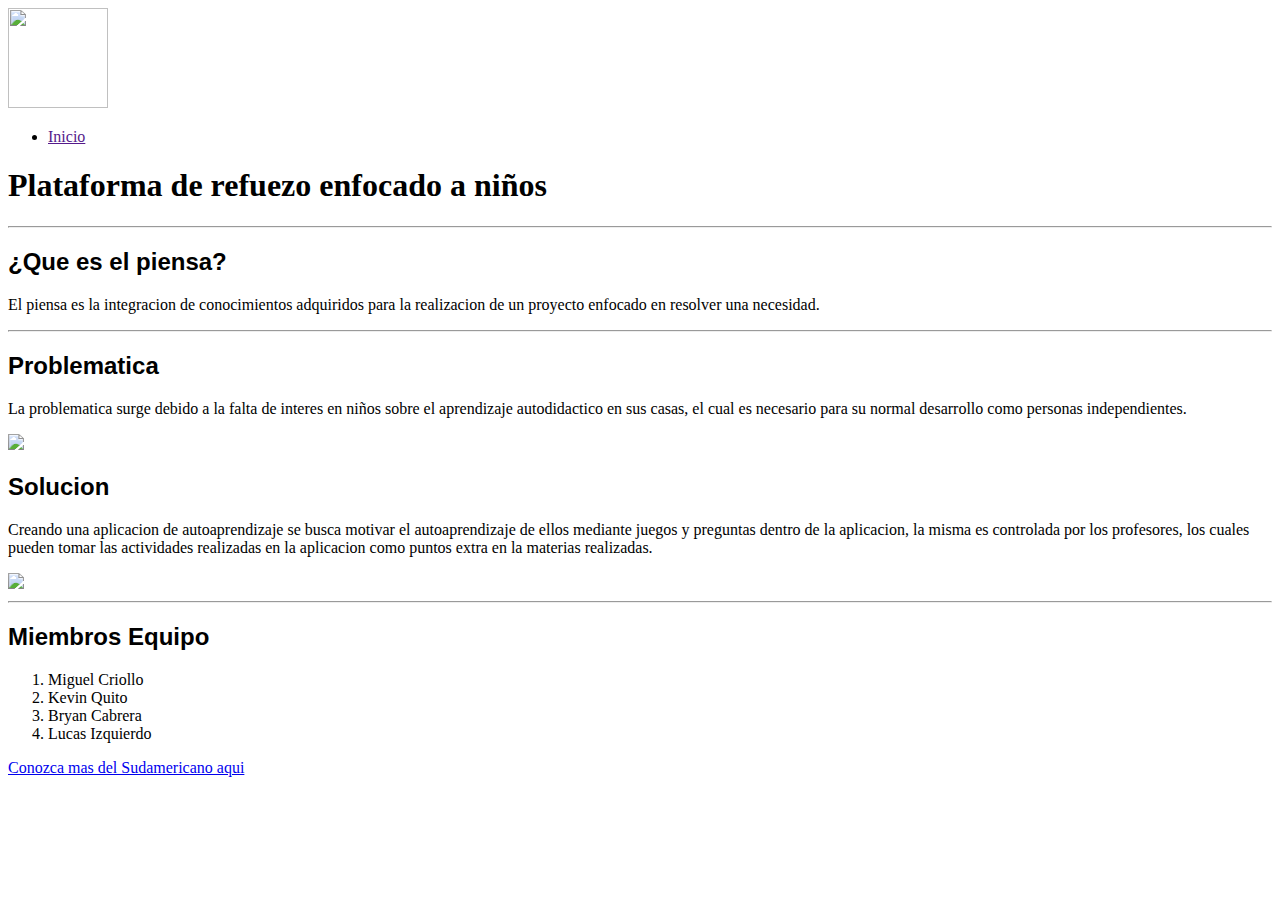
==== index.html @ fd086cec "Crea el HTML y el CSS de los títulos" ====
<!DOCTYPE html>
<html lang="es">
<head>
    <meta charset="UTF-8">
    <meta http-equiv="X-UA-Compatible" content="IE=edge">
    <meta name="viewport" content="width=device-width, initial-scale=1.0">
    <link rel= 'stylesheet' href= 'estilo.css' />
    <title>Trabajo Grupal</title>
</head>
<header>
    <img src="https://1000logos.net/wp-content/uploads/2017/02/Harvard-Logo-Meaning-history.jpg" class="icono">
    <nav class="menu">
        <ul>
            <li><a href="">Inicio</a></li>
          </ul>
    <h1>Plataforma de refuezo enfocado a niños</h1>
    <hr>
</header>
    <main>
        
            <h2>¿Que es el piensa?</h2>
        <p>El piensa es la integracion de conocimientos adquiridos
            para la realizacion de un proyecto enfocado en resolver una necesidad.
        </p>
        <hr>
        
    </main>
    
    <article>
        <h2>Problematica</h2>
        <p> La problematica surge debido a la falta de interes
            en niños sobre el aprendizaje autodidactico en sus casas,
            el cual es necesario para su normal desarrollo como personas
            independientes.
        </p>
        
        <img src="https://static.guiainfantil.com/uploads/educacion/ninosdesmotivados-p.jpg">
        

    </article>

    </article>
    
        <h2>Solucion</h2>
        <p>Creando una aplicacion de autoaprendizaje se busca motivar el autoaprendizaje de ellos
            mediante juegos y preguntas dentro de la aplicacion, la misma es controlada por 
            los profesores, los cuales pueden tomar las actividades realizadas en la aplicacion
            como puntos extra en la materias realizadas.
        </p>
     
        <img src="https://c8.alamy.com/compes/2bjaxfy/un-nino-esta-aprendiendo-lecciones-a-distancia-en-un-telefono-movil-el-concepto-de-aprendizaje-a-distancia-y-aprendizaje-en-linea-2bjaxfy.jpg">
  
    <hr>
</main>
<footer>
    <h2>Miembros Equipo </h2>
    <ol>
        <li>Miguel Criollo</li>
        <li>Kevin Quito</li>
        <li>Bryan Cabrera</li>
        <li>Lucas Izquierdo</li>
      </ol>
      <A HREF="https://sudamericano.edu.ec"> Conozca mas del Sudamericano aqui </A>
</footer>
</html>
---- estilo.css ----
h2{
    color: black;
    font-family:Arial, Helvetica, sans-serif
}


p{
    font-family: 'Times New Roman', Times, serif;
}

.icono{
    width: 100px;
    height: 100px;
}
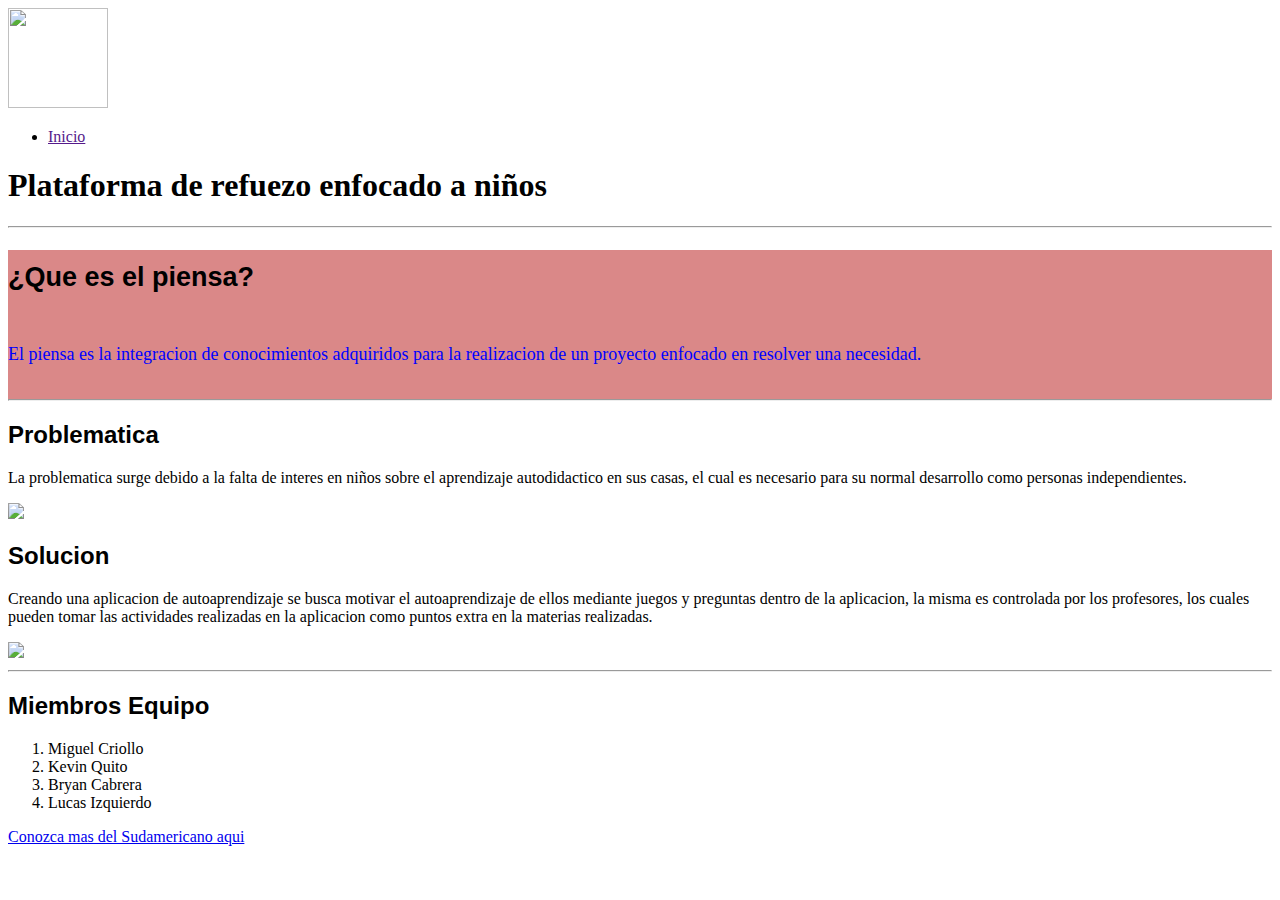
==== commit a1677092: "CSS Seccion 1" ====
--- a/index.html
+++ b/index.html
@@ -17,13 +17,13 @@
     <hr>
 </header>
     <main>
-        
+        <div class = 'seccion1'>
             <h2>¿Que es el piensa?</h2>
         <p>El piensa es la integracion de conocimientos adquiridos
             para la realizacion de un proyecto enfocado en resolver una necesidad.
         </p>
         <hr>
-        
+        </div>
     </main>
     
     <article>
--- a/estilo.css
+++ b/estilo.css
@@ -13,3 +13,10 @@
     width: 100px;
     height: 100px;
 }
+.seccion1{
+    background-color: rgb(218, 136, 136);
+    color: blue;
+    line-height: 300%;
+    font-size: large;
+
+}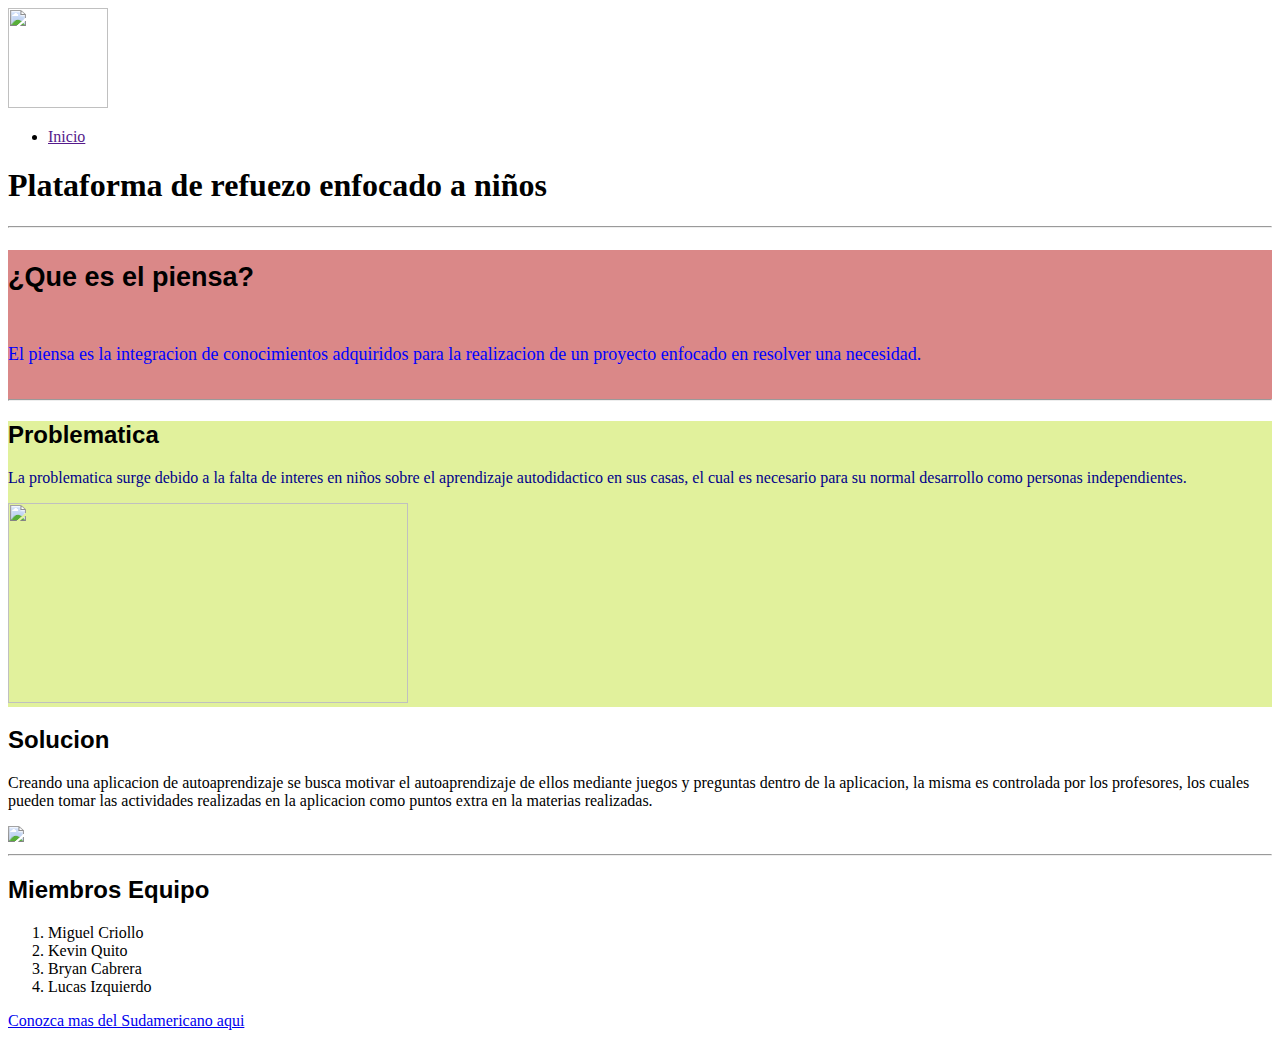
==== commit 27e469a1: "CSS Seccion 2" ====
--- a/index.html
+++ b/index.html
@@ -25,8 +25,8 @@
         <hr>
         </div>
     </main>
-    
-    <article>
+    <div class = 'seccion2'>
+      <article>
         <h2>Problematica</h2>
         <p> La problematica surge debido a la falta de interes
             en niños sobre el aprendizaje autodidactico en sus casas,
@@ -34,8 +34,10 @@
             independientes.
         </p>
         
-        <img src="https://static.guiainfantil.com/uploads/educacion/ninosdesmotivados-p.jpg">
-        
+        <img src="https://static.guiainfantil.com/uploads/educacion/ninosdesmotivados-p.jpg" class="primeraimagen">
+          
+    </div>
+    
 
     </article>
 
--- a/estilo.css
+++ b/estilo.css
@@ -13,10 +13,21 @@
     width: 100px;
     height: 100px;
 }
+
 .seccion1{
     background-color: rgb(218, 136, 136);
     color: blue;
     line-height: 300%;
     font-size: large;
 
-}+}
+
+.seccion2{
+    background-color: rgb(225, 241, 156);
+    color:darkblue
+}
+
+.primeraimagen{
+    width: 400px;
+    height: 200px;
+}
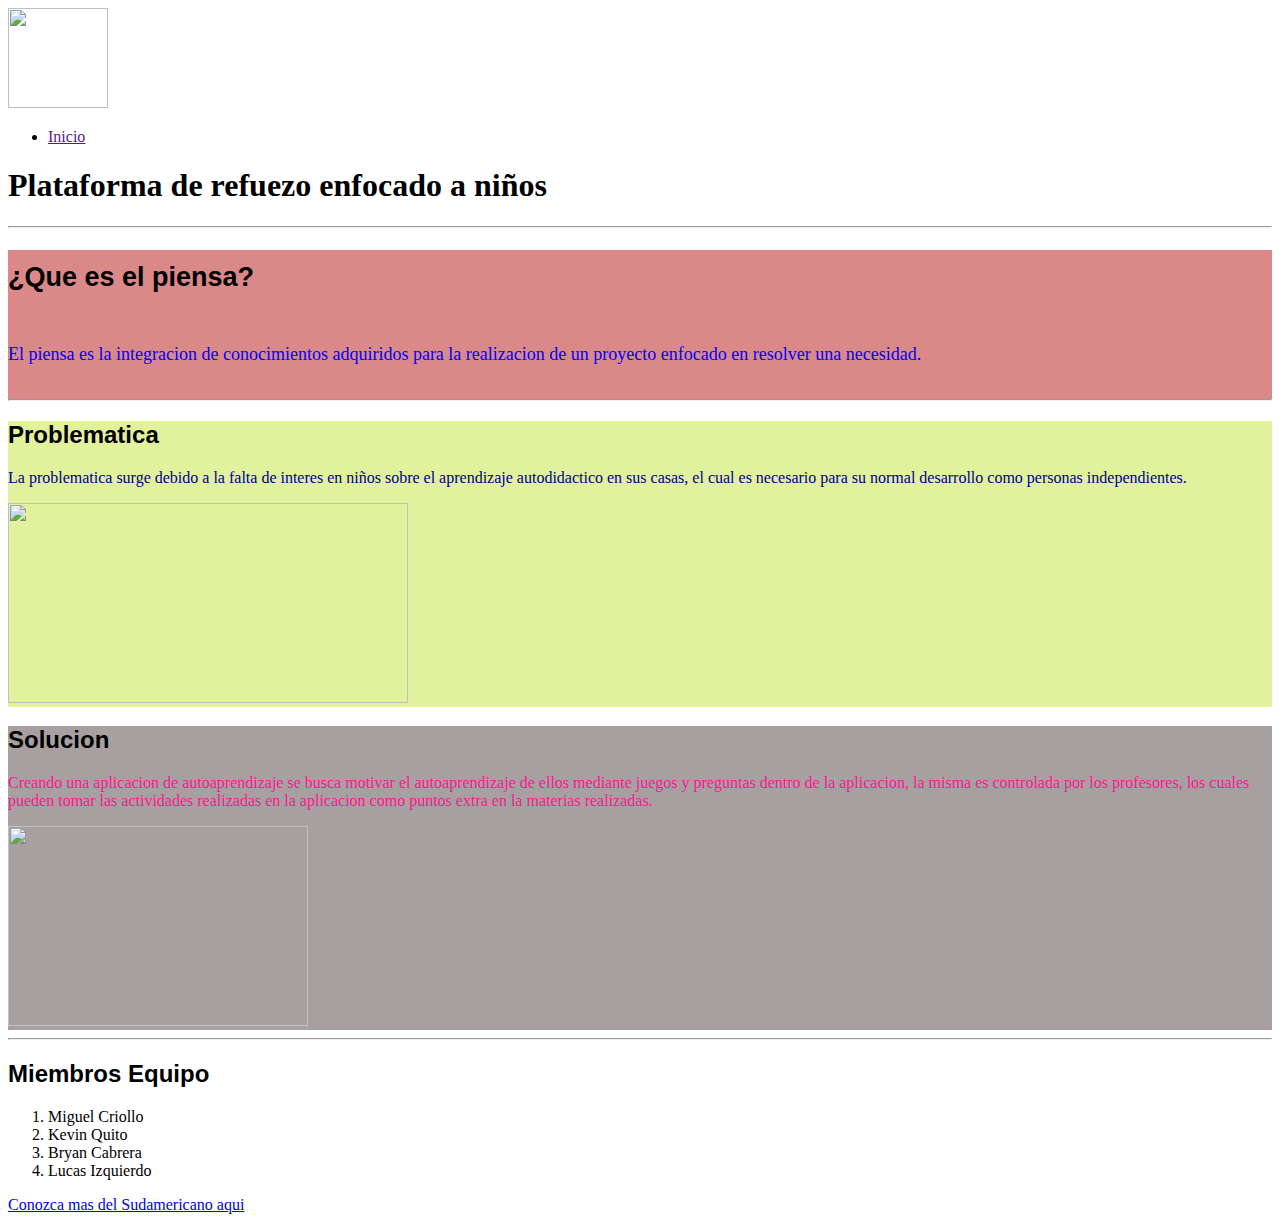
==== commit 821e3020: "CSS Seccion 3" ====
--- a/index.html
+++ b/index.html
@@ -42,16 +42,18 @@
     </article>
 
     </article>
-    
-        <h2>Solucion</h2>
+    <div class="seccion3">
+    <h2>Solucion</h2>
         <p>Creando una aplicacion de autoaprendizaje se busca motivar el autoaprendizaje de ellos
             mediante juegos y preguntas dentro de la aplicacion, la misma es controlada por 
             los profesores, los cuales pueden tomar las actividades realizadas en la aplicacion
             como puntos extra en la materias realizadas.
         </p>
      
-        <img src="https://c8.alamy.com/compes/2bjaxfy/un-nino-esta-aprendiendo-lecciones-a-distancia-en-un-telefono-movil-el-concepto-de-aprendizaje-a-distancia-y-aprendizaje-en-linea-2bjaxfy.jpg">
-  
+        <img src="https://c8.alamy.com/compes/2bjaxfy/un-nino-esta-aprendiendo-lecciones-a-distancia-en-un-telefono-movil-el-concepto-de-aprendizaje-a-distancia-y-aprendizaje-en-linea-2bjaxfy.jpg" class="segundaimagen">
+      
+    </div>
+        
     <hr>
 </main>
 <footer>
--- a/estilo.css
+++ b/estilo.css
@@ -31,3 +31,14 @@
     width: 400px;
     height: 200px;
 }
+
+
+.seccion3{
+    background-color: rgb(168, 160, 160);
+    color: deeppink;
+}
+.segundaimagen{
+    width: 300px;
+    height: 200px;
+}
+
